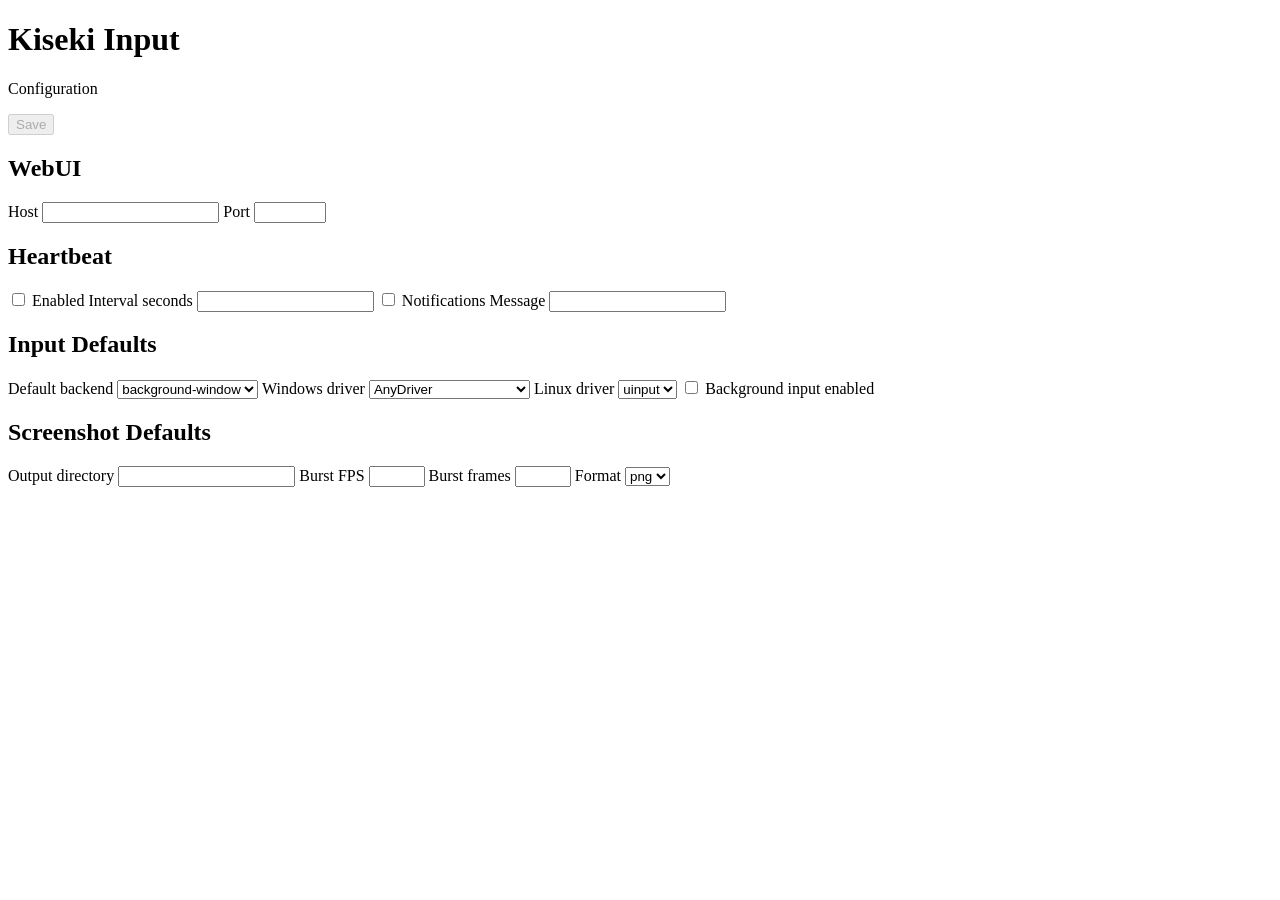
==== ui/index.html @ 77802225 "feat: embed config webui assets" ====
<!doctype html>
<html lang="en">
  <head>
    <meta charset="utf-8">
    <meta name="viewport" content="width=device-width, initial-scale=1">
    <title>Kiseki Input Configuration</title>
    <link rel="stylesheet" href="/styles.css">
  </head>
  <body>
    <main class="shell">
      <header class="topbar">
        <div>
          <h1>Kiseki Input</h1>
          <p>Configuration</p>
        </div>
        <button id="save" type="button" disabled>Save</button>
      </header>

      <form id="config-form" class="grid">
        <section>
          <h2>WebUI</h2>
          <label>Host <input name="webui.host" autocomplete="off"></label>
          <label>Port <input name="webui.port" type="number" min="1" max="65535"></label>
        </section>

        <section>
          <h2>Heartbeat</h2>
          <label><input name="heartbeat.enabled" type="checkbox"> Enabled</label>
          <label>Interval seconds <input name="heartbeat.intervalSeconds" type="number" min="1"></label>
          <label><input name="heartbeat.notificationEnabled" type="checkbox"> Notifications</label>
          <label>Message <input name="heartbeat.message" autocomplete="off"></label>
        </section>

        <section>
          <h2>Input Defaults</h2>
          <label>Default backend
            <select name="input.defaultBackend">
              <option value="background-window">background-window</option>
              <option value="driver">driver</option>
            </select>
          </label>
          <label>Windows driver
            <select name="input.windowsDriver">
              <option>AnyDriver</option>
              <option>SendInput</option>
              <option>Logitech</option>
              <option>LogitechGHubNew</option>
              <option>Razer</option>
              <option>DD</option>
              <option>MouClassInputInjection</option>
            </select>
          </label>
          <label>Linux driver
            <select name="input.linuxDriver">
              <option>uinput</option>
            </select>
          </label>
          <label><input name="input.backgroundInputEnabled" type="checkbox"> Background input enabled</label>
        </section>

        <section>
          <h2>Screenshot Defaults</h2>
          <label>Output directory <input name="screenshot.defaultOutputDirectory" autocomplete="off"></label>
          <label>Burst FPS <input name="screenshot.burstFps" type="number" min="1" max="240"></label>
          <label>Burst frames <input name="screenshot.burstFrames" type="number" min="1" max="240"></label>
          <label>Format
            <select name="screenshot.format">
              <option>png</option>
            </select>
          </label>
        </section>
      </form>

      <pre id="status" role="status"></pre>
    </main>
    <script src="/app.js"></script>
  </body>
</html>
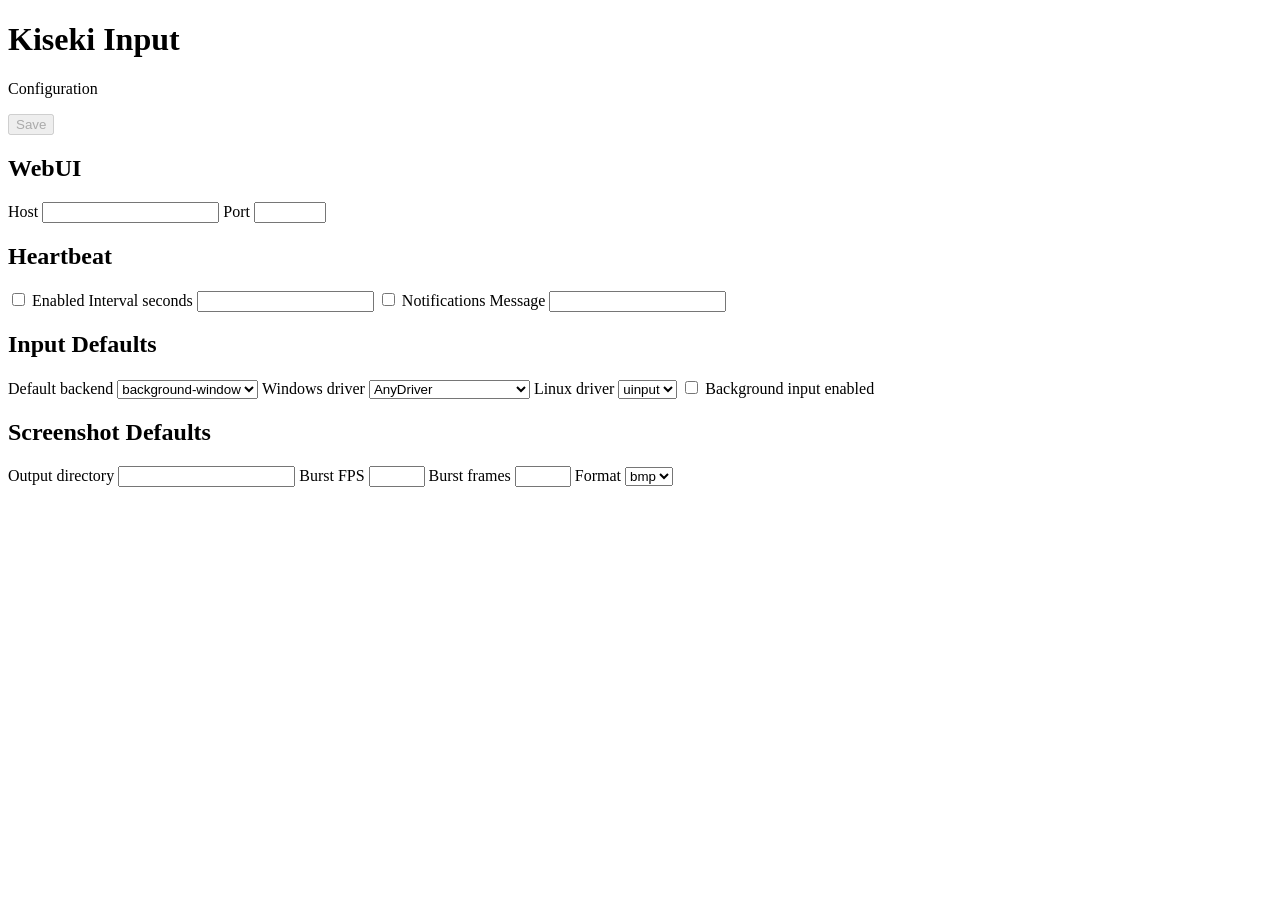
==== commit 8f52bc74: "feat: add platform screenshot input and daemon commands" ====
--- a/ui/index.html
+++ b/ui/index.html
@@ -65,7 +65,7 @@
           <label>Burst frames <input name="screenshot.burstFrames" type="number" min="1" max="240"></label>
           <label>Format
             <select name="screenshot.format">
-              <option>png</option>
+              <option>bmp</option>
             </select>
           </label>
         </section>
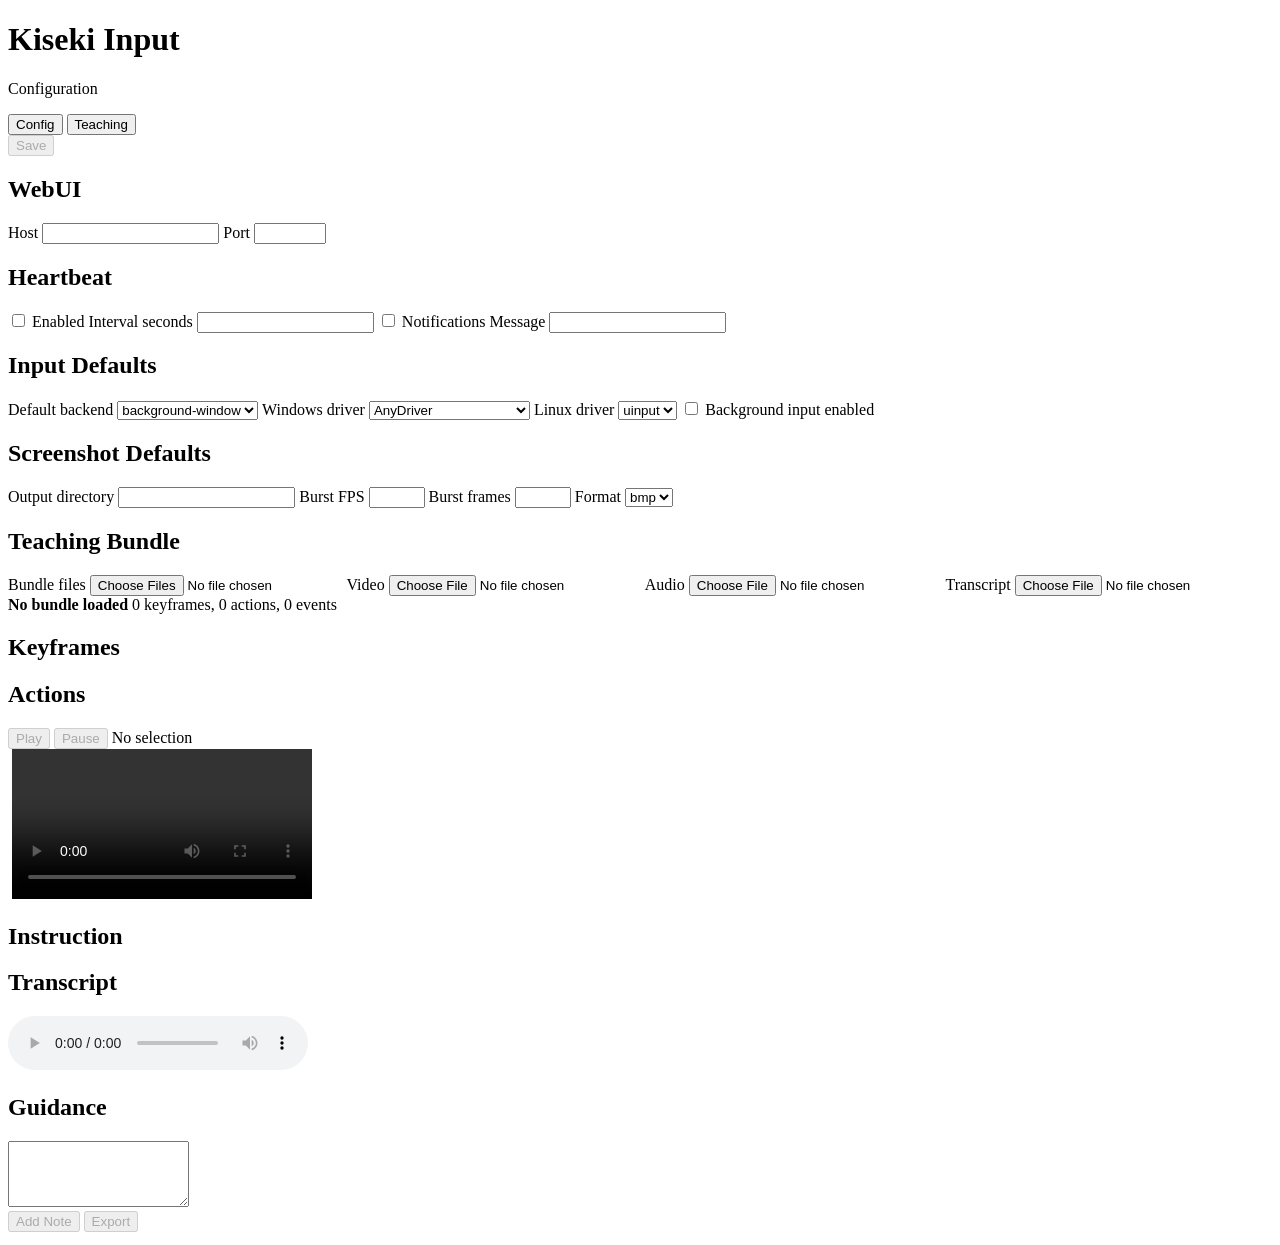
==== commit aaa557eb: "Add teaching recording bundles" ====
--- a/ui/index.html
+++ b/ui/index.html
@@ -3,7 +3,7 @@
   <head>
     <meta charset="utf-8">
     <meta name="viewport" content="width=device-width, initial-scale=1">
-    <title>Kiseki Input Configuration</title>
+    <title>Kiseki Input</title>
     <link rel="stylesheet" href="/styles.css">
   </head>
   <body>
@@ -11,65 +11,138 @@
       <header class="topbar">
         <div>
           <h1>Kiseki Input</h1>
-          <p>Configuration</p>
+          <p id="subtitle">Configuration</p>
         </div>
-        <button id="save" type="button" disabled>Save</button>
+        <div class="top-actions">
+          <nav class="tabs" aria-label="Main view">
+            <button class="tab active" data-view="config-view" type="button">Config</button>
+            <button class="tab" data-view="teach-view" type="button">Teaching</button>
+          </nav>
+          <button id="save" type="button" disabled>Save</button>
+        </div>
       </header>
 
-      <form id="config-form" class="grid">
-        <section>
-          <h2>WebUI</h2>
-          <label>Host <input name="webui.host" autocomplete="off"></label>
-          <label>Port <input name="webui.port" type="number" min="1" max="65535"></label>
-        </section>
+      <section id="config-view" class="view active">
+        <form id="config-form" class="grid">
+          <section>
+            <h2>WebUI</h2>
+            <label>Host <input name="webui.host" autocomplete="off"></label>
+            <label>Port <input name="webui.port" type="number" min="1" max="65535"></label>
+          </section>
 
-        <section>
-          <h2>Heartbeat</h2>
-          <label><input name="heartbeat.enabled" type="checkbox"> Enabled</label>
-          <label>Interval seconds <input name="heartbeat.intervalSeconds" type="number" min="1"></label>
-          <label><input name="heartbeat.notificationEnabled" type="checkbox"> Notifications</label>
-          <label>Message <input name="heartbeat.message" autocomplete="off"></label>
-        </section>
+          <section>
+            <h2>Heartbeat</h2>
+            <label><input name="heartbeat.enabled" type="checkbox"> Enabled</label>
+            <label>Interval seconds <input name="heartbeat.intervalSeconds" type="number" min="1"></label>
+            <label><input name="heartbeat.notificationEnabled" type="checkbox"> Notifications</label>
+            <label>Message <input name="heartbeat.message" autocomplete="off"></label>
+          </section>
 
-        <section>
-          <h2>Input Defaults</h2>
-          <label>Default backend
-            <select name="input.defaultBackend">
-              <option value="background-window">background-window</option>
-              <option value="driver">driver</option>
-            </select>
-          </label>
-          <label>Windows driver
-            <select name="input.windowsDriver">
-              <option>AnyDriver</option>
-              <option>SendInput</option>
-              <option>Logitech</option>
-              <option>LogitechGHubNew</option>
-              <option>Razer</option>
-              <option>DD</option>
-              <option>MouClassInputInjection</option>
-            </select>
-          </label>
-          <label>Linux driver
-            <select name="input.linuxDriver">
-              <option>uinput</option>
-            </select>
-          </label>
-          <label><input name="input.backgroundInputEnabled" type="checkbox"> Background input enabled</label>
-        </section>
+          <section>
+            <h2>Input Defaults</h2>
+            <label>Default backend
+              <select name="input.defaultBackend">
+                <option value="background-window">background-window</option>
+                <option value="driver">driver</option>
+              </select>
+            </label>
+            <label>Windows driver
+              <select name="input.windowsDriver">
+                <option>AnyDriver</option>
+                <option>SendInput</option>
+                <option>Logitech</option>
+                <option>LogitechGHubNew</option>
+                <option>Razer</option>
+                <option>DD</option>
+                <option>MouClassInputInjection</option>
+              </select>
+            </label>
+            <label>Linux driver
+              <select name="input.linuxDriver">
+                <option>uinput</option>
+              </select>
+            </label>
+            <label><input name="input.backgroundInputEnabled" type="checkbox"> Background input enabled</label>
+          </section>
 
-        <section>
-          <h2>Screenshot Defaults</h2>
-          <label>Output directory <input name="screenshot.defaultOutputDirectory" autocomplete="off"></label>
-          <label>Burst FPS <input name="screenshot.burstFps" type="number" min="1" max="240"></label>
-          <label>Burst frames <input name="screenshot.burstFrames" type="number" min="1" max="240"></label>
-          <label>Format
-            <select name="screenshot.format">
-              <option>bmp</option>
-            </select>
-          </label>
-        </section>
-      </form>
+          <section>
+            <h2>Screenshot Defaults</h2>
+            <label>Output directory <input name="screenshot.defaultOutputDirectory" autocomplete="off"></label>
+            <label>Burst FPS <input name="screenshot.burstFps" type="number" min="1" max="240"></label>
+            <label>Burst frames <input name="screenshot.burstFrames" type="number" min="1" max="240"></label>
+            <label>Format
+              <select name="screenshot.format">
+                <option>bmp</option>
+              </select>
+            </label>
+          </section>
+        </form>
+      </section>
+
+      <section id="teach-view" class="view">
+        <div class="teach-layout">
+          <section class="teach-sidebar">
+            <h2>Teaching Bundle</h2>
+            <label>Bundle files
+              <input id="teach-files" type="file" multiple webkitdirectory>
+            </label>
+            <label>Video
+              <input id="teach-video" type="file" accept="video/*">
+            </label>
+            <label>Audio
+              <input id="teach-audio" type="file" accept="audio/*">
+            </label>
+            <label>Transcript
+              <input id="teach-transcript" type="file" accept=".json,.txt,application/json,text/plain">
+            </label>
+
+            <div class="summary">
+              <strong id="teach-title">No bundle loaded</strong>
+              <span id="teach-counts">0 keyframes, 0 actions, 0 events</span>
+            </div>
+
+            <h2>Keyframes</h2>
+            <div id="frame-list" class="listbox"></div>
+
+            <h2>Actions</h2>
+            <div id="event-list" class="listbox event-list"></div>
+          </section>
+
+          <section class="teach-stage">
+            <div class="stage-toolbar">
+              <button id="play-frames" type="button" disabled>Play</button>
+              <button id="pause-frames" type="button" disabled>Pause</button>
+              <span id="selection-label">No selection</span>
+            </div>
+            <div class="frame-canvas">
+              <img id="frame-image" alt="">
+              <video id="video-player" controls></video>
+            </div>
+
+            <div class="media-grid">
+              <section>
+                <h2>Instruction</h2>
+                <pre id="instruction-text"></pre>
+              </section>
+              <section>
+                <h2>Transcript</h2>
+                <audio id="audio-player" controls></audio>
+                <pre id="transcript-text"></pre>
+              </section>
+            </div>
+
+            <section class="annotation-panel">
+              <h2>Guidance</h2>
+              <textarea id="annotation-text" rows="4"></textarea>
+              <div class="annotation-actions">
+                <button id="add-annotation" type="button" disabled>Add Note</button>
+                <button id="download-annotations" type="button" disabled>Export</button>
+              </div>
+              <div id="annotation-list" class="annotation-list"></div>
+            </section>
+          </section>
+        </div>
+      </section>
 
       <pre id="status" role="status"></pre>
     </main>
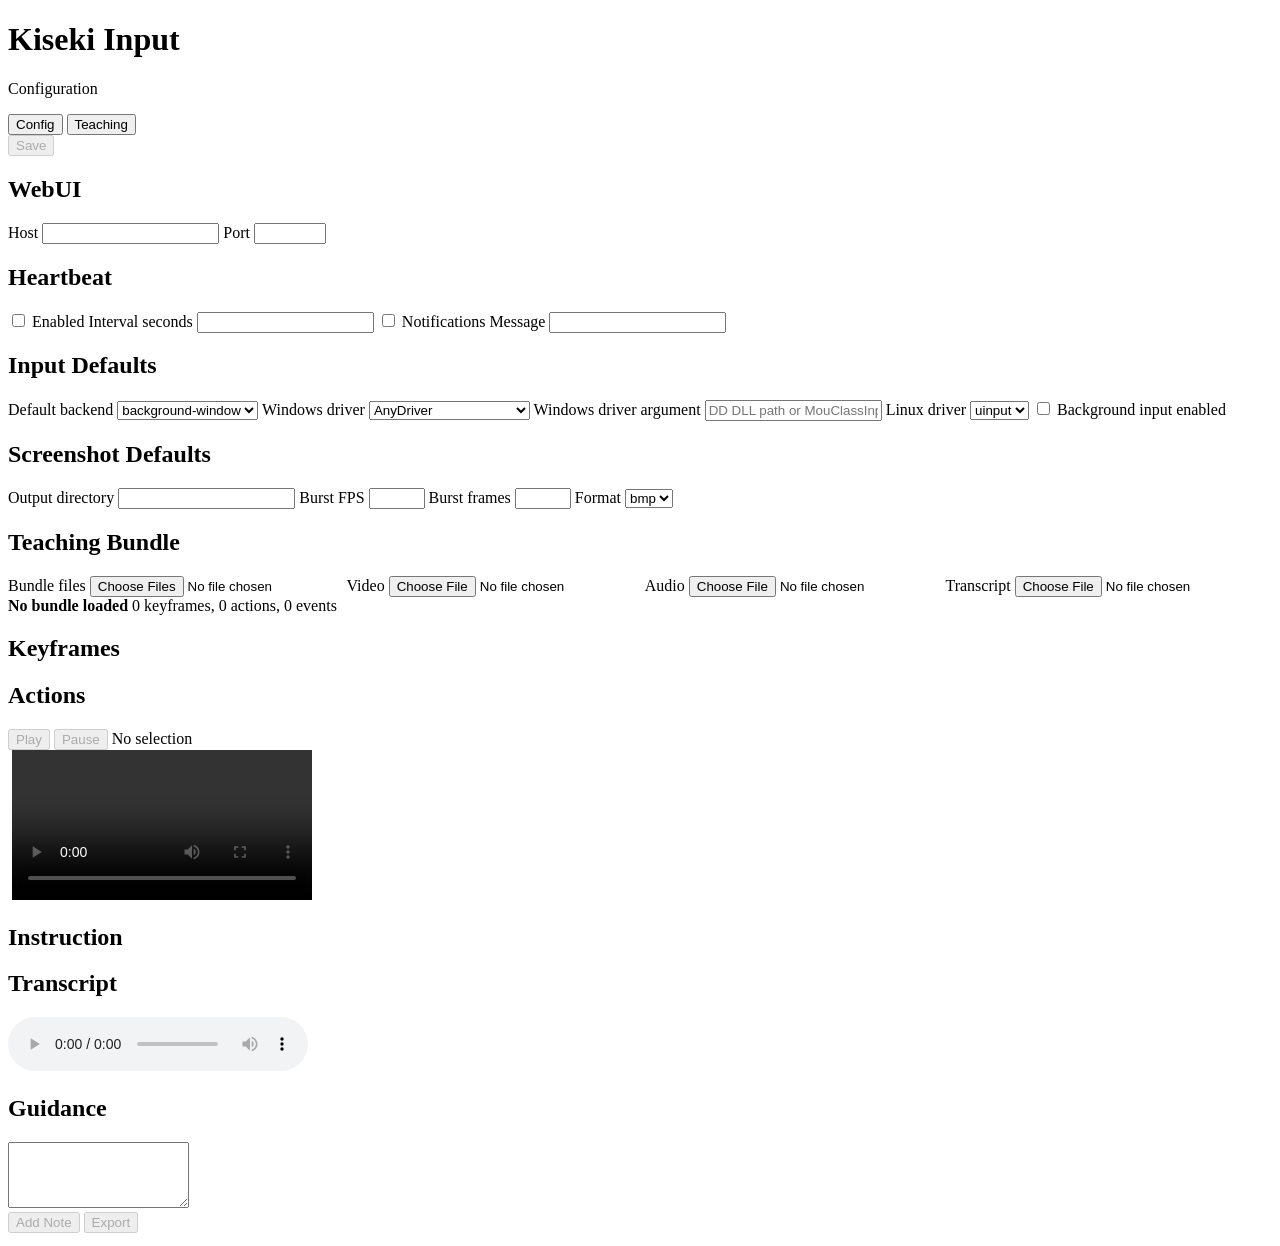
==== commit 353d10f9: "feat(input): trustworthy Windows driver-level backend (IbInputSimulator) Make the `--backend driver`" ====
--- a/ui/index.html
+++ b/ui/index.html
@@ -56,6 +56,9 @@
                 <option>DD</option>
                 <option>MouClassInputInjection</option>
               </select>
+            </label>
+            <label>Windows driver argument
+              <input name="input.windowsDriverArgument" autocomplete="off" placeholder="DD DLL path or MouClassInputInjection process id">
             </label>
             <label>Linux driver
               <select name="input.linuxDriver">
